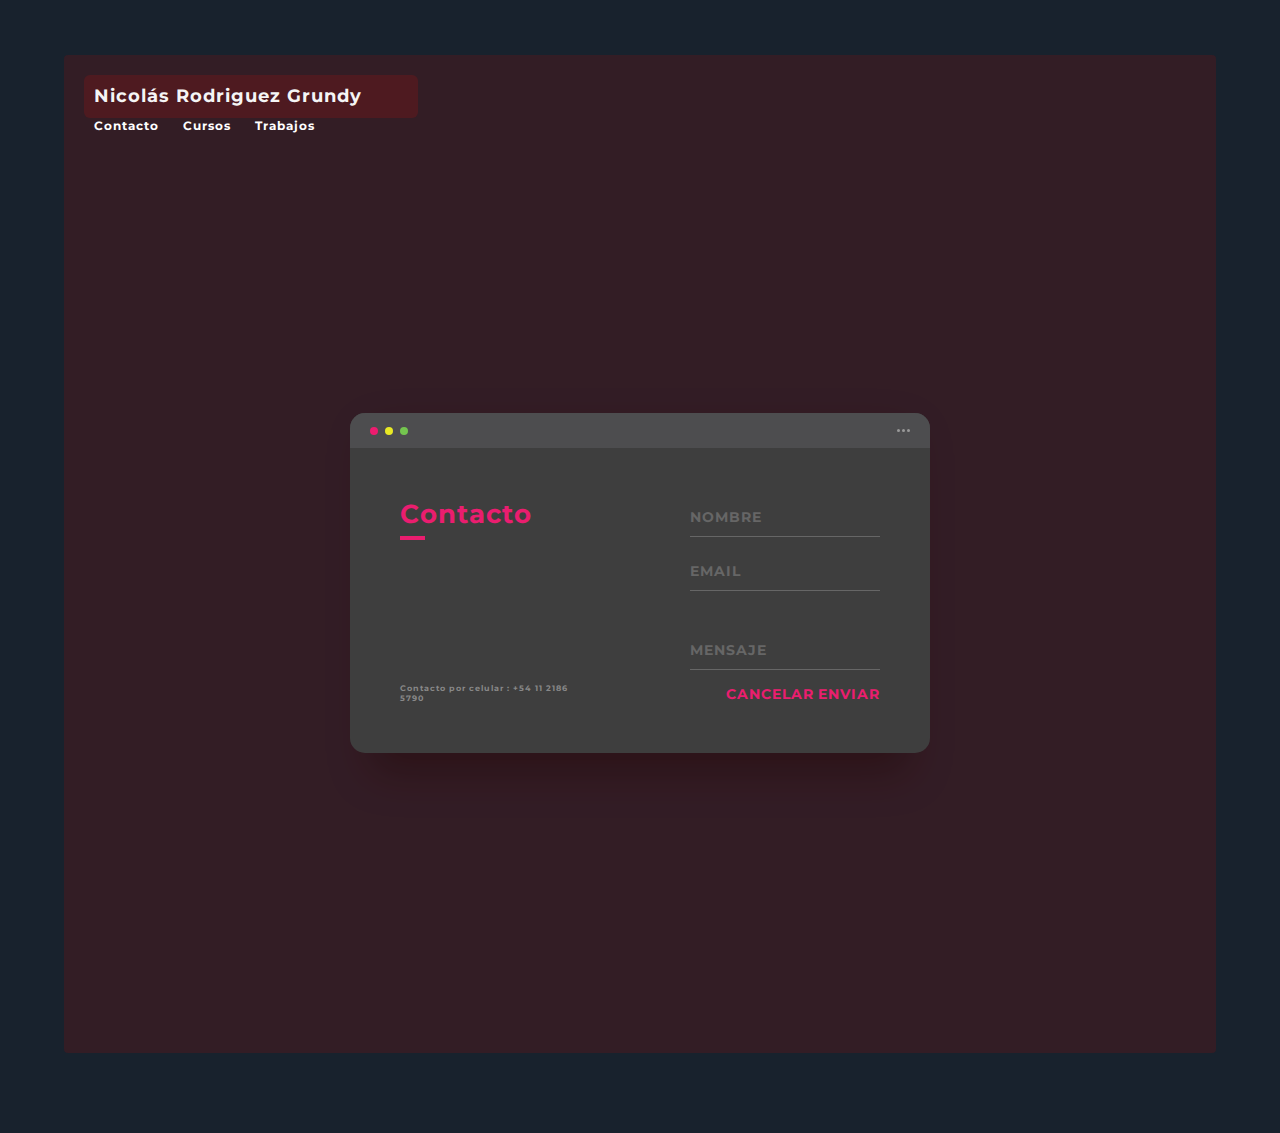
==== public/pagees/contacto.html @ 72d64541 "Add files via upload" ====
<!DOCTYPE html>
<html lang="en">
<head>
    <meta charset="UTF-8">
    <meta http-equiv="X-UA-Compatible" content="IE=edge">
    <meta name="viewport" content="width=device-width, initial-scale=1.0">
    <link rel="preconnect" href="https://fonts.googleapis.com">
    <link rel="preconnect" href="https://fonts.gstatic.com" crossorigin>
    <link href="https://fonts.googleapis.com/css2?family=Hind+Siliguri:wght@500&    family=Source+Sans+3:ital,wght@0,200;0,300;0,500;1,900&display=swap"    rel="stylesheet">
    <link href="https://fonts.googleapis.com/css?family=Montserrat:600,700" rel="stylesheet">
    <link rel="stylesheet" href="../estilos.css">
    <title>NickRG!</title>
</head>
<body class="fondo-cursos">
    <div class="contenedor">
        <header class="header">
            <h2>Nicolás Rodriguez Grundy</h2>
            <div>
                <ul>
                    <a href="contacto.html">Contacto</a>
                    <a href="cursos.html">Cursos</a>
                    <a href="trabajos.html">Trabajos</a>
                </ul>
            </div>
           
            <div class="background">
                <div class="container">
                  <div class="screen">
                    <div class="screen-header">
                      <div class="screen-header-left">
                        <div class="screen-header-button close"></div>
                        <div class="screen-header-button maximize"></div>
                        <div class="screen-header-button minimize"></div>
                      </div>
                      <div class="screen-header-right">
                        <div class="screen-header-ellipsis"></div>
                        <div class="screen-header-ellipsis"></div>
                        <div class="screen-header-ellipsis"></div>
                      </div>
                    </div>
                    <div class="screen-body">
                      <div class="screen-body-item left">
                        <div class="app-title">
                          <span>Contacto</span>
                         
                        </div>
                        <div class="app-contact">Contacto por celular : +54 11 2186 5790</div>
                      </div>
                      <div class="screen-body-item">
                        <div class="app-form">
                          <div class="app-form-group">
                            <input class="app-form-control" placeholder="NOMBRE" value="">
                          </div>
                          <div class="app-form-group">
                            <input class="app-form-control" placeholder="EMAIL">
                          </div>
                          <div class="app-form-group message">
                            <input class="app-form-control" placeholder="MENSAJE">
                          </div>
                          <div class="app-form-group buttons">
                            <button class="app-form-button">CANCELAR</button>
                            <button class="app-form-button">ENVIAR</button>
                          </div>
                        </div>
                      </div>
                    </div>
                  </div>
                </div>
              </div>




</body>
</html>
---- public/estilos.css ----
@charset "UTF-8";
.contenedor {
  width: 90%;
  max-width: 1300px;
  margin: 20px auto;
  display: grid;
  grid-gap: 20px;
  grid-template-columns: repeat(3, 1fr);
  grid-template-rows: repeat(4, auto);
  grid-template-areas: "header header header" "contenido contenido sidebar" "tarjeta-1 tarjeta-2 sidebar" "footer footer footer";
}

.contenedor .header {
  background-color: rgba(10, 1, 1, 0.788);
  grid-area: header;
}

h2 {
  padding-left: 10px;
  padding: 10px;
}

.contenedor .contenido {
  grid-area: contenido;
}

a {
  flex-direction: row;
  padding: 10px;
  color: #ffff;
  text-decoration: none;
}

h2 {
  border: 0px solid rgba(0, 0, 0, 0.486);
  border-radius: 6px;
  width: 30%;
  background-color: rgba(160, 19, 19, 0.26);
}

header {
  background-color: green;
}

.contenedor .tarjeta-1,
.contenedor .tarjeta-2 {
  background-color: rgba(255, 0, 0, 0.349);
  height: 100px;
  text-align: center;
}

.contenedor .tarjeta-1 {
  background-image: url(./img/aurelien-dunglas-midieval-building-01.jpg);
  background-size: cover;
  background-repeat: no-repeat;
  background-position-x: auto;
  background-position-y: -100px;
  height: 300px;
  grid-area: tarjeta-1;
}

.contenedor .tarjeta-2 {
  background-image: url(./img/raquel-ribeiro-kitchen.jpg);
  background-size: cover;
  background-repeat: no-repeat;
  background-position-x: -50px;
  background-position-y: 0px;
  height: 300px;
  grid-area: tarjeta-2;
}

.contenedor .footer {
  background-color: rgba(31, 10, 10, 0.082);
  grid-area: footer;
  display: flex;
  justify-content: center;
  text-align: center;
  flex-direction: row;
}

* {
  margin: 0;
  padding: 0;
  box-sizing: border-box;
}

body {
  height: auto;
  background-image: url(./img/sylvain-sarrailh-tavern.jpg);
  background-repeat: no-repeat;
  background-size: cover;
  padding-top: 35px;
  color: whitesmoke;
  font-family: verdana;
  /*Responsive celulares*/
  /*Responsive tabla*/
}
body .contenedor > div,
body .contenedor .header,
body .contenedor .contenido,
body .contenedor .sidebar,
body .contenedor .footer {
  background: rgba(145, 13, 13, 0.226);
  padding: 20px;
  border-radius: 4px;
}
body .contenedor .sidebar {
  background-image: url(./img/867cf494695801.5e851406073d9\(1\).jpg);
  background-size: auto;
  background-repeat: no-repeat;
  background-size: 100%;
  background-position: center;
  height: 620px;
  grid-column: 3/4;
  text-align: center;
  display: flex;
  justify-content: center;
  min-height: 300px;
  grid-row: 2/4;
  grid-area: sidebar;
}
@media screen and (max-width: 765px) {
  body .contenedor {
    grid-template-areas: "header header header" "contenido contenido sidebar" "tarjeta-1 tarjeta-2 tarjeta-2" "footer footer footer";
  }
  body .contenedor .sidebar {
    background-size: cover;
    height: 750px;
  }
  body .contenedor .contenido {
    max-height: 800px;
  }
  body .contenedor .tarjeta-1 {
    background-size: cover;
    background-repeat: no-repeat;
    background-position-x: -50px;
    background-position-y: 0px;
    height: 200px;
  }
  body .contenedor .tarjeta-2 {
    background-size: cover;
    background-repeat: no-repeat;
    background-position-x: -50px;
    background-position-y: 0px;
    height: 200px;
  }
}
body .fondo-cursos {
  height: auto;
  background-image: url(./img/sylvain-sarrailh-tavern.jpg);
  background-repeat: no-repeat;
  background-size: 150%;
  color: whitesmoke;
}
body .table {
  background-color: #0a0909;
}
@media only screen and (max-width: 760px), (min-device-width: 768px) and (max-device-width: 1024px) {
  body table, body thead, body tbody, body th, body td, body tr {
    display: block;
  }
  body thead tr {
    position: absolute;
    top: -9999px;
    left: -9999px;
  }
  body tr {
    margin: 0 0 1rem 0;
  }
  body tr:nth-child(odd) {
    background: #ccc;
  }
  body td {
    border: none;
    border-bottom: 1px solid #eee;
    position: relative;
    padding-left: 50%;
  }
  body td:before {
    position: absolute;
    top: 0;
    left: 6px;
    width: 45%;
    padding-right: 10px;
    white-space: nowrap;
  }
  body td:nth-of-type(1):before {
    content: "Titulo";
  }
  body td:nth-of-type(2):before {
    content: "año";
  }
  body td:nth-of-type(3):before {
    content: "Link";
  }
}

/*Pagina de trabjos*/
html {
  box-sizing: border-box;
}

*,
*:before,
*:after {
  box-sizing: inherit;
}

body {
  margin: 0;
  min-height: 100vh;
  font-size: 1rem;
  line-height: 1.25;
  background-color: #18222d;
}

.grid {
  width: 800%;
  max-width: 80rem;
  margin-left: 12px;
  margin-right: auto;
  display: grid;
  grid-template-columns: repeat(3, 1fr);
  grid-gap: 25px;
  grid-auto-rows: minmax(500px auto);
  -webkit-box-orient: horizontal;
  -webkit-box-direction: normal;
  flex-direction: row;
  flex-wrap: wrap;
}

.grid-block {
  width: 60%;
  min-height: 11.25rem;
  padding: 1rem;
}

.image-grid {
  -webkit-transform: rotateX(45deg) rotateZ(45deg);
  transform: rotateX(0deg) rotateZ(0deg);
  -webkit-perspective: 1000px;
  perspective: 1000px;
}

.image-grid .tile-link:hover .tile-img {
  top: -1rem;
  left: -1rem;
}

.image-grid .tile-img {
  position: center;
  top: 0;
  left: 0;
  -webkit-transition-property: opacity, top, left, box-shadow;
  transition-property: opacity, top, left, box-shadow;
}

.tile-link {
  display: block;
}

.tile-link:hover .tile-img {
  opacity: 1;
}

.tile-link:hover .tile-img-link {
  display: block;
}

.tile-link:hover .tile-img-link:hover .tile-img {
  opacity: 0.5;
}

.tile-img {
  display: block;
  width: 200%;
  height: auto;
  opacity: 1;
  -webkit-transition-property: opacity;
  transition-property: opacity;
  -webkit-transition-duration: 0.125s;
  transition-duration: 0.125s;
  -webkit-transition-timing-function: ease-in;
  transition-timing-function: ease-in;
}

.tile-link:hover .tile-img1 {
  box-shadow: 5px 5px rgba(244, 170, 200, 0.4), 10px 10px rgba(244, 170, 200, 0.3), 15px 15px rgba(244, 170, 200, 0.2), 20px 20px rgba(244, 170, 200, 0.1), 25px 25px rgba(244, 170, 200, 0.05);
}

.tile-link:hover .tile-img2 {
  box-shadow: 5px 5px rgba(45, 186, 233, 0.4), 10px 10px rgba(45, 186, 233, 0.3), 15px 15px rgba(45, 186, 233, 0.2), 20px 20px rgba(45, 186, 233, 0.1), 25px 25px rgba(45, 186, 233, 0.05);
}

.tile-link:hover .tile-img3 {
  box-shadow: 5px 5px rgba(214, 221, 244, 0.4), 10px 10px rgba(214, 221, 244, 0.3), 15px 15px rgba(214, 221, 244, 0.2), 20px 20px rgba(214, 221, 244, 0.1), 25px 25px rgba(214, 221, 244, 0.05);
}

.tile-link:hover .tile-img4 {
  box-shadow: 5px 5px rgba(82, 119, 192, 0.4), 10px 10px rgba(82, 119, 192, 0.3), 15px 15px rgba(82, 119, 192, 0.2), 20px 20px rgba(82, 119, 192, 0.1), 25px 25px rgba(82, 119, 192, 0.05);
}

.tile-link:hover .tile-img5 {
  box-shadow: 5px 5px rgba(138, 218, 245, 0.4), 10px 10px rgba(138, 218, 245, 0.3), 15px 15px rgba(138, 218, 245, 0.2), 20px 20px rgba(138, 218, 245, 0.1), 25px 25px rgba(138, 218, 245, 0.05);
}

.tile-link:hover .tile-img6 {
  box-shadow: 5px 5px rgba(203, 215, 193, 0.4), 10px 10px rgba(203, 215, 193, 0.3), 15px 15px rgba(203, 215, 193, 0.2), 20px 20px rgba(203, 215, 193, 0.1), 25px 25px rgba(203, 215, 193, 0.05);
}

.tile-link:hover .tile-img7 {
  box-shadow: 5px 5px rgba(91, 209, 250, 0.4), 10px 10px rgba(91, 209, 250, 0.3), 15px 15px rgba(91, 209, 250, 0.2), 20px 20px rgba(91, 209, 250, 0.1), 25px 25px rgba(91, 209, 250, 0.05);
}

.tile-link:hover .tile-img8 {
  box-shadow: 5px 5px rgba(145, 156, 196, 0.4), 10px 10px rgba(145, 156, 196, 0.3), 15px 15px rgba(145, 156, 196, 0.2), 20px 20px rgba(145, 156, 196, 0.1), 25px 25px rgba(145, 156, 196, 0.05);
}

.tile-link:hover .tile-img9 {
  box-shadow: 5px 5px rgba(188, 97, 129, 0.4), 10px 10px rgba(188, 97, 129, 0.3), 15px 15px rgba(188, 97, 129, 0.2), 20px 20px rgba(188, 97, 129, 0.1), 25px 25px rgba(188, 97, 129, 0.05);
}

.tile-link:hover .tile-img10 {
  box-shadow: 5px 5px rgba(4, 140, 231, 0.4), 10px 10px rgba(4, 140, 231, 0.3), 15px 15px rgba(4, 140, 231, 0.2), 20px 20px rgba(4, 140, 231, 0.1), 25px 25px rgba(4, 140, 231, 0.05);
}

@media screen and (max-width: 765px) {
  .tile-img {
    display: block;
    width: 200%;
    height: auto;
    opacity: 1;
    -webkit-transition-property: opacity;
    transition-property: opacity;
    -webkit-transition-duration: 0.125s;
    transition-duration: 0.125s;
    -webkit-transition-timing-function: ease-in;
    transition-timing-function: ease-in;
  }

  .grid {
    width: 320%;
    max-width: 60rem;
    margin-left: 12px;
    margin-right: auto;
    display: grid;
    grid-template-columns: repeat(1, 1fr);
    grid-gap: 25px;
    grid-auto-rows: minmax(500px auto);
    -webkit-box-orient: horizontal;
    -webkit-box-direction: normal;
    flex-direction: row;
    flex-wrap: wrap;
  }
}
/*Pagina de curso*/
.container {
  max-width: 1000px;
  margin-left: auto;
  margin-right: auto;
  padding-left: 10px;
  padding-right: 10px;
}

.h2-c {
  font-size: 26px;
  margin: 20px 0;
  background-color: rgba(26, 33, 54, 0.664);
  text-align: center;
}
.h2-c small {
  font-size: 0.5em;
}

.responsive-table li {
  border-radius: 3px;
  padding: 25px 30px;
  display: flex;
  justify-content: space-between;
  margin-bottom: 25px;
}
.responsive-table .table-header {
  background-color: #283536e7;
  font-size: 14px;
  text-transform: uppercase;
  letter-spacing: 0.03em;
}
.responsive-table .table-row {
  background-color: #470d0d57;
  box-shadow: 0px 0px 9px 0px rgba(0, 0, 0, 0.1);
}
.responsive-table .col-1 {
  flex-basis: 10%;
}
.responsive-table .col-2 {
  flex-basis: 40%;
}
.responsive-table .col-3 {
  flex-basis: 25%;
}
.responsive-table .col-4 {
  flex-basis: 25%;
}
@media all and (max-width: 767px) {
  .responsive-table .table-header {
    display: none;
  }
  .responsive-table li {
    display: block;
  }
  .responsive-table .col {
    flex-basis: 100%;
  }
  .responsive-table .col {
    display: flex;
    padding: 10px 0;
  }
  .responsive-table .col:before {
    color: #6C7A89;
    padding-right: 10px;
    content: attr(data-label);
    flex-basis: 50%;
    text-align: right;
  }
}

/*Pagina de contacto*/
*, *:before, *:after {
  box-sizing: border-box;
  -webkit-font-smoothing: antialiased;
  -moz-osx-font-smoothing: grayscale;
}

body {
  background-image: url(../img/sylvain-sarrailh-tavern.jpg);
  font-size: 12px;
}

body, button, input {
  font-family: "Montserrat", sans-serif;
  font-weight: 700;
  letter-spacing: 1px;
}

.background {
  display: flex;
  min-height: 100vh;
}

.container {
  flex: 0 1 700px;
  margin: auto;
  padding: 60px;
}

.screen {
  position: relative;
  background: #3e3e3e;
  border-radius: 15px;
}

.screen:after {
  content: "";
  display: block;
  position: absolute;
  top: 0;
  left: 20px;
  right: 20px;
  bottom: 0;
  border-radius: 15px;
  box-shadow: 0 20px 40px rgba(0, 0, 0, 0.4);
  z-index: -1;
}

.screen-header {
  display: flex;
  align-items: center;
  padding: 10px 20px;
  background: #4d4d4f;
  border-top-left-radius: 15px;
  border-top-right-radius: 15px;
}

.screen-header-left {
  margin-right: auto;
}

.screen-header-button {
  display: inline-block;
  width: 8px;
  height: 8px;
  margin-right: 3px;
  border-radius: 8px;
  background: white;
}

.screen-header-button.close {
  background: #ed1c6f;
}

.screen-header-button.maximize {
  background: #e8e925;
}

.screen-header-button.minimize {
  background: #74c54f;
}

.screen-header-right {
  display: flex;
}

.screen-header-ellipsis {
  width: 3px;
  height: 3px;
  margin-left: 2px;
  border-radius: 8px;
  background: #999;
}

.screen-body {
  display: flex;
}

.screen-body-item {
  flex: 1;
  padding: 50px;
}

.screen-body-item.left {
  display: flex;
  flex-direction: column;
}

.app-title {
  display: flex;
  flex-direction: column;
  position: relative;
  color: #ea1d6f;
  font-size: 26px;
}

.app-title:after {
  content: "";
  display: block;
  position: absolute;
  left: 0;
  bottom: -10px;
  width: 25px;
  height: 4px;
  background: #ea1d6f;
}

.app-contact {
  margin-top: auto;
  font-size: 8px;
  color: #888;
}

.app-form-group {
  margin-bottom: 15px;
}

.app-form-group.message {
  margin-top: 40px;
}

.app-form-group.buttons {
  margin-bottom: 0;
  text-align: right;
}

.app-form-control {
  width: 100%;
  padding: 10px 0;
  background: none;
  border: none;
  border-bottom: 1px solid #666;
  color: #ddd;
  font-size: 14px;
  text-transform: uppercase;
  outline: none;
  transition: border-color 0.2s;
}

.app-form-control::placeholder {
  color: #666;
}

.app-form-control:focus {
  border-bottom-color: #ddd;
}

.app-form-button {
  background: none;
  border: none;
  color: #ea1d6f;
  font-size: 14px;
  cursor: pointer;
  outline: none;
}

.app-form-button:hover {
  color: #b9134f;
}

.credits {
  display: flex;
  justify-content: center;
  align-items: center;
  margin-top: 20px;
  color: #ffa4bd;
  font-family: "Roboto Condensed", sans-serif;
  font-size: 16px;
  font-weight: normal;
}

.credits-link {
  display: flex;
  align-items: center;
  color: #fff;
  font-weight: bold;
  text-decoration: none;
}

.dribbble {
  width: 20px;
  height: 20px;
  margin: 0 5px;
}

.responsive-table .col-2 {
  flex-basis: 10%;
}

@media screen and (max-width: 520px) {
  .screen-body {
    flex-direction: column;
  }

  .screen-body-item.left {
    margin-bottom: 30px;
  }

  .app-title {
    flex-direction: row;
  }

  .app-title span {
    margin-right: 12px;
  }

  .app-title:after {
    display: none;
  }
}
@media screen and (max-width: 600px) {
  .screen-body {
    padding: 40px;
  }

  .screen-body-item {
    padding: 0;
  }
}

/*# sourceMappingURL=estilos.css.map */
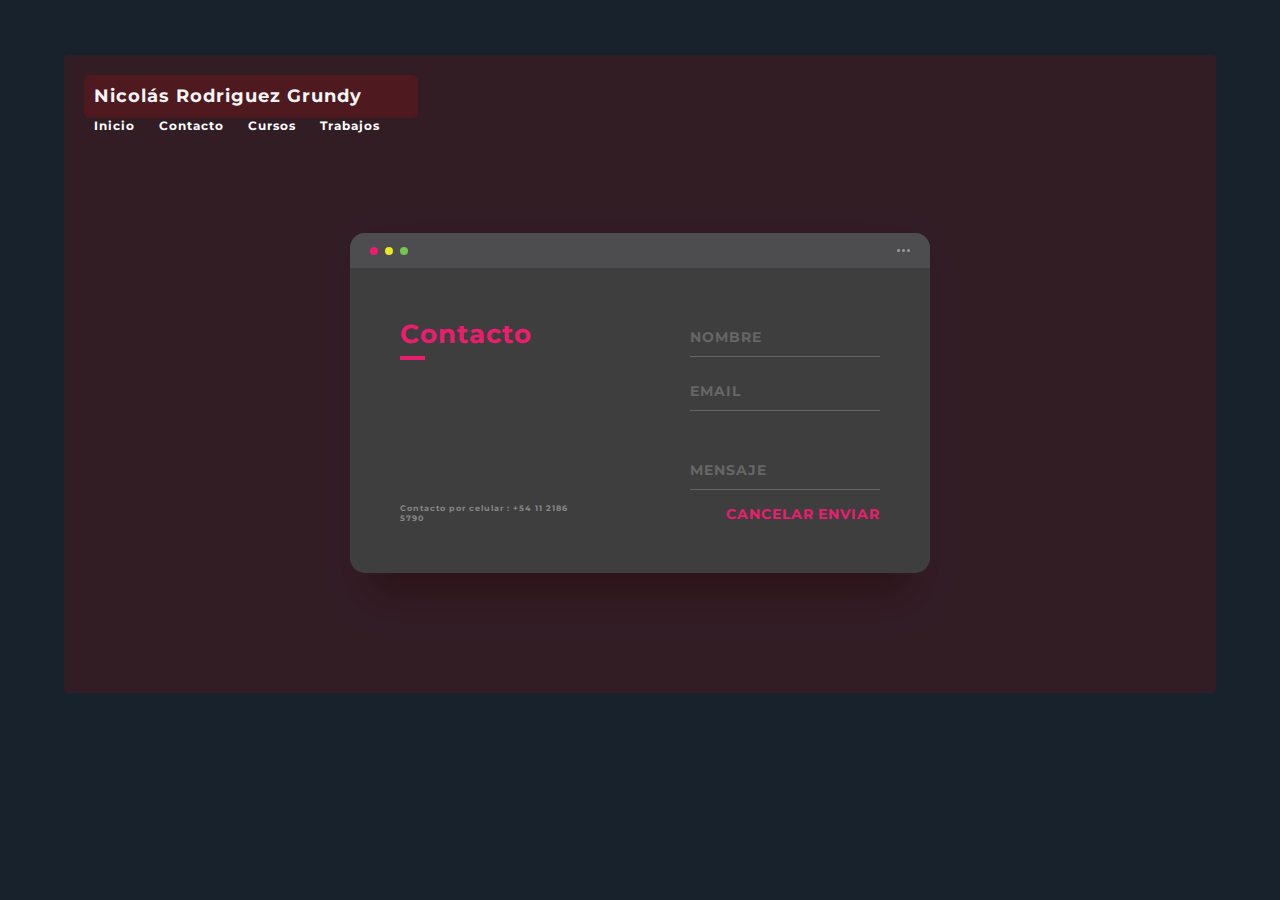
==== commit f6aee95b: "Copiando archivos de otra carpeta" ====
--- a/public/pagees/contacto.html
+++ b/public/pagees/contacto.html
@@ -9,7 +9,8 @@
     <link href="https://fonts.googleapis.com/css2?family=Hind+Siliguri:wght@500&    family=Source+Sans+3:ital,wght@0,200;0,300;0,500;1,900&display=swap"    rel="stylesheet">
     <link href="https://fonts.googleapis.com/css?family=Montserrat:600,700" rel="stylesheet">
     <link rel="stylesheet" href="../estilos.css">
-    <title>NickRG!</title>
+    
+    <title>Proyecto Final</title>
 </head>
 <body class="fondo-cursos">
     <div class="contenedor">
@@ -17,6 +18,7 @@
             <h2>Nicolás Rodriguez Grundy</h2>
             <div>
                 <ul>
+                    <a href="../index.html">Inicio</a>
                     <a href="contacto.html">Contacto</a>
                     <a href="cursos.html">Cursos</a>
                     <a href="trabajos.html">Trabajos</a>
--- a/public/estilos.css
+++ b/public/estilos.css
@@ -444,7 +444,7 @@
 
 .background {
   display: flex;
-  min-height: 100vh;
+  min-height: 60vh;
 }
 
 .container {
